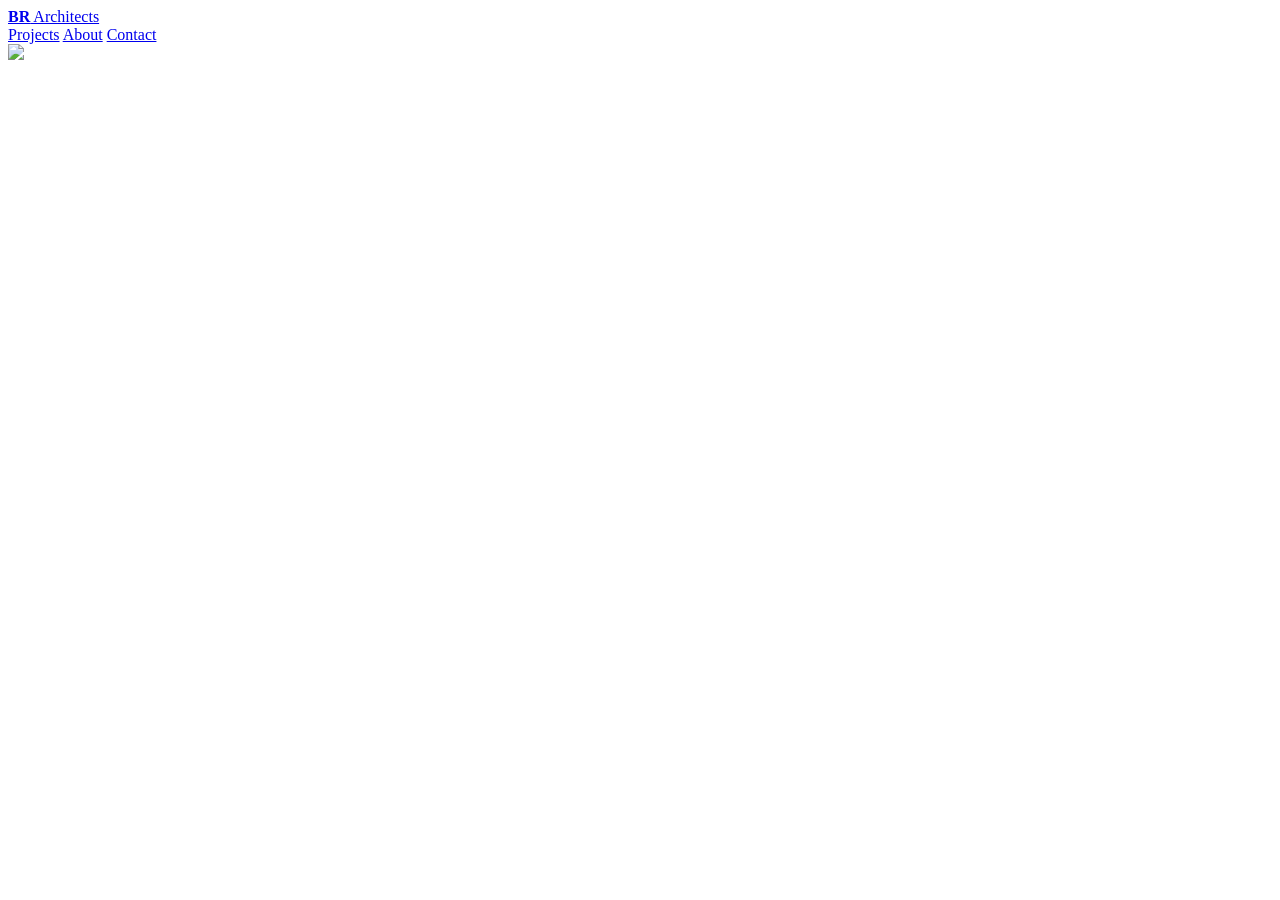
==== 1021/index.html @ ce78c8a5 "1021" ====
<!DOCTYPE html>
<html>
<head>
    <title>1021</title>
    <meta charset="UTF-8">
    <meta name="viewport" content="width=device-width, initial-scale=1">
    <link rel="stylesheet" href="https://www.w3schools.com/w3css/5/w3.css">
</head>

<body>
    <!-- Navbar (sit on top) -->
    <div class="w3-top">
        <div class="w3-bar w3-white w3-wide w3-padding w3-card">
            <a href="#home" class="w3-bar-item w3-button"><b>BR</b> Architects</a>
            <!-- Float links to the right. Hide them on small screens -->
            <div class="w3-right w3-hide-small">
                <a href="#projects" class="w3-bar-item w3-button">Projects</a>
                <a href="#about" class="w3-bar-item w3-button">About</a>
                <a href="#contact" class="w3-bar-item w3-button">Contact</a>
            </div>
        </div>
    </div>


    <!-- Header -->


    <!-- Page content -->


    <!-- Project Section -->


    <!-- About Section -->


    <!-- Contact Section -->


    <!-- Image of location/map -->


    <!-- End page content -->
    <div class="w3-container">
        <img src="/w3images/map.jpg" class="w3-image" style="width:100%">
    </div>


    <!-- Footer -->

</body>
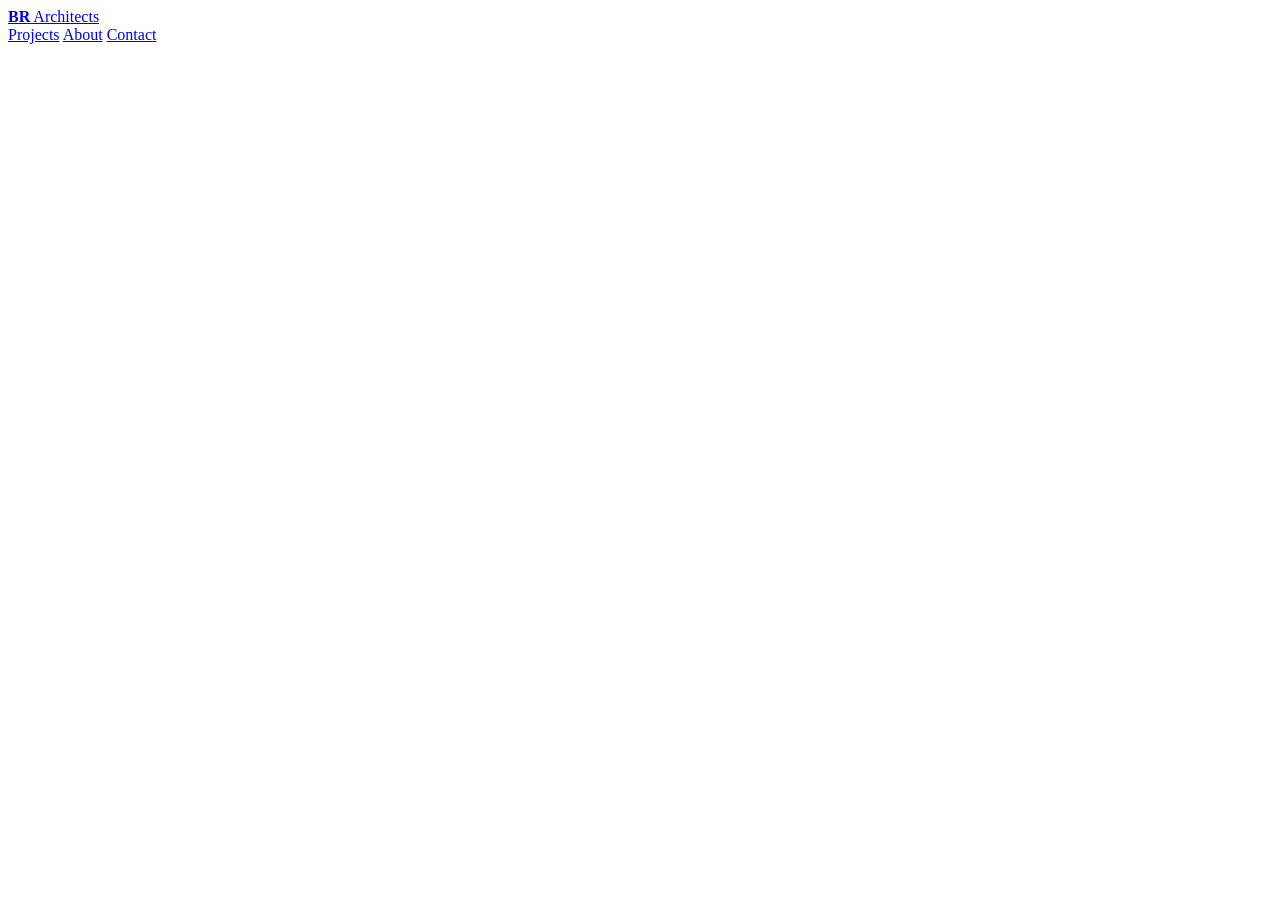
==== commit f5f5c042: "Update index.html" ====
--- a/1021/index.html
+++ b/1021/index.html
@@ -42,7 +42,7 @@
 
     <!-- End page content -->
     <div class="w3-container">
-        <img src="/w3images/map.jpg" class="w3-image" style="width:100%">
+        <iframe src="https://www.google.com/maps/embed?pb=!1m18!1m12!1m3!1d3615.2771475927175!2d121.54220407537628!3d25.024666977822424!2m3!1f0!2f0!3f0!3m2!1i1024!2i768!4f13.1!3m3!1m2!1s0x3442a908a8232611%3A0xeebfb2d71a5025c7!2z5ZyL56uL6Ie65YyX5pWZ6IKy5aSn5a24!5e0!3m2!1szh-TW!2stw!4v1761009704934!5m2!1szh-TW!2stw" width="100%" height="450" style="border:0;" allowfullscreen="" loading="lazy" referrerpolicy="no-referrer-when-downgrade"></iframe>
     </div>
 
 
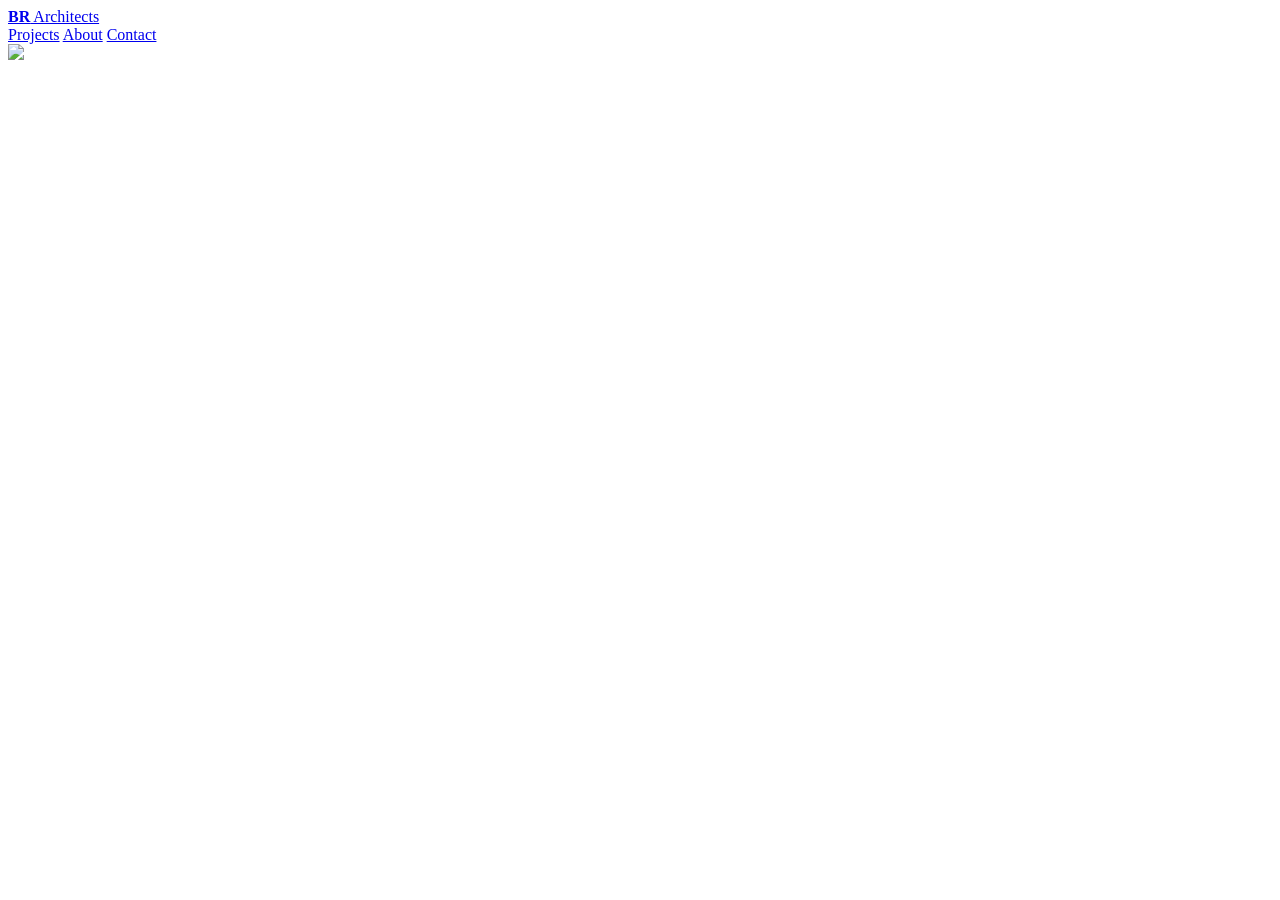
==== commit b13ac744: "1021" ====
--- a/1021/index.html
+++ b/1021/index.html
@@ -41,9 +41,11 @@
 
 
     <!-- End page content -->
-    <div class="w3-container">
-        <iframe src="https://www.google.com/maps/embed?pb=!1m18!1m12!1m3!1d3615.2771475927175!2d121.54220407537628!3d25.024666977822424!2m3!1f0!2f0!3f0!3m2!1i1024!2i768!4f13.1!3m3!1m2!1s0x3442a908a8232611%3A0xeebfb2d71a5025c7!2z5ZyL56uL6Ie65YyX5pWZ6IKy5aSn5a24!5e0!3m2!1szh-TW!2stw!4v1761009704934!5m2!1szh-TW!2stw" width="100%" height="450" style="border:0;" allowfullscreen="" loading="lazy" referrerpolicy="no-referrer-when-downgrade"></iframe>
-    </div>
+<div class="w3-container">
+    <img src="/w3images/map.jpg" class="w3-image" style="width:100%">
+ <iframe src="https://www.google.com/maps/embed?pb=!1m18!1m12!1m3!1d3615.2771475927175!2d121.54220407537628!3d25.024666977822424!2m3!1f0!2f0!3f0!3m2!1i1024!2i768!4f13.1!3m3!1m2!1s0x3442a908a8232611%3A0xeebfb2d71a5025c7!2z5ZyL56uL6Ie65YyX5pWZ6IKy5aSn5a24!5e0!3m2!1szh-TW!2stw!4v1761009704934!5m2!1szh-TW!2stw" width="100%" height="600" style="border:0;" allowfullscreen="" loading="lazy" referrerpolicy="no-referrer-when-downgrade"></iframe>
+</div>
+
 
 
     <!-- Footer -->
